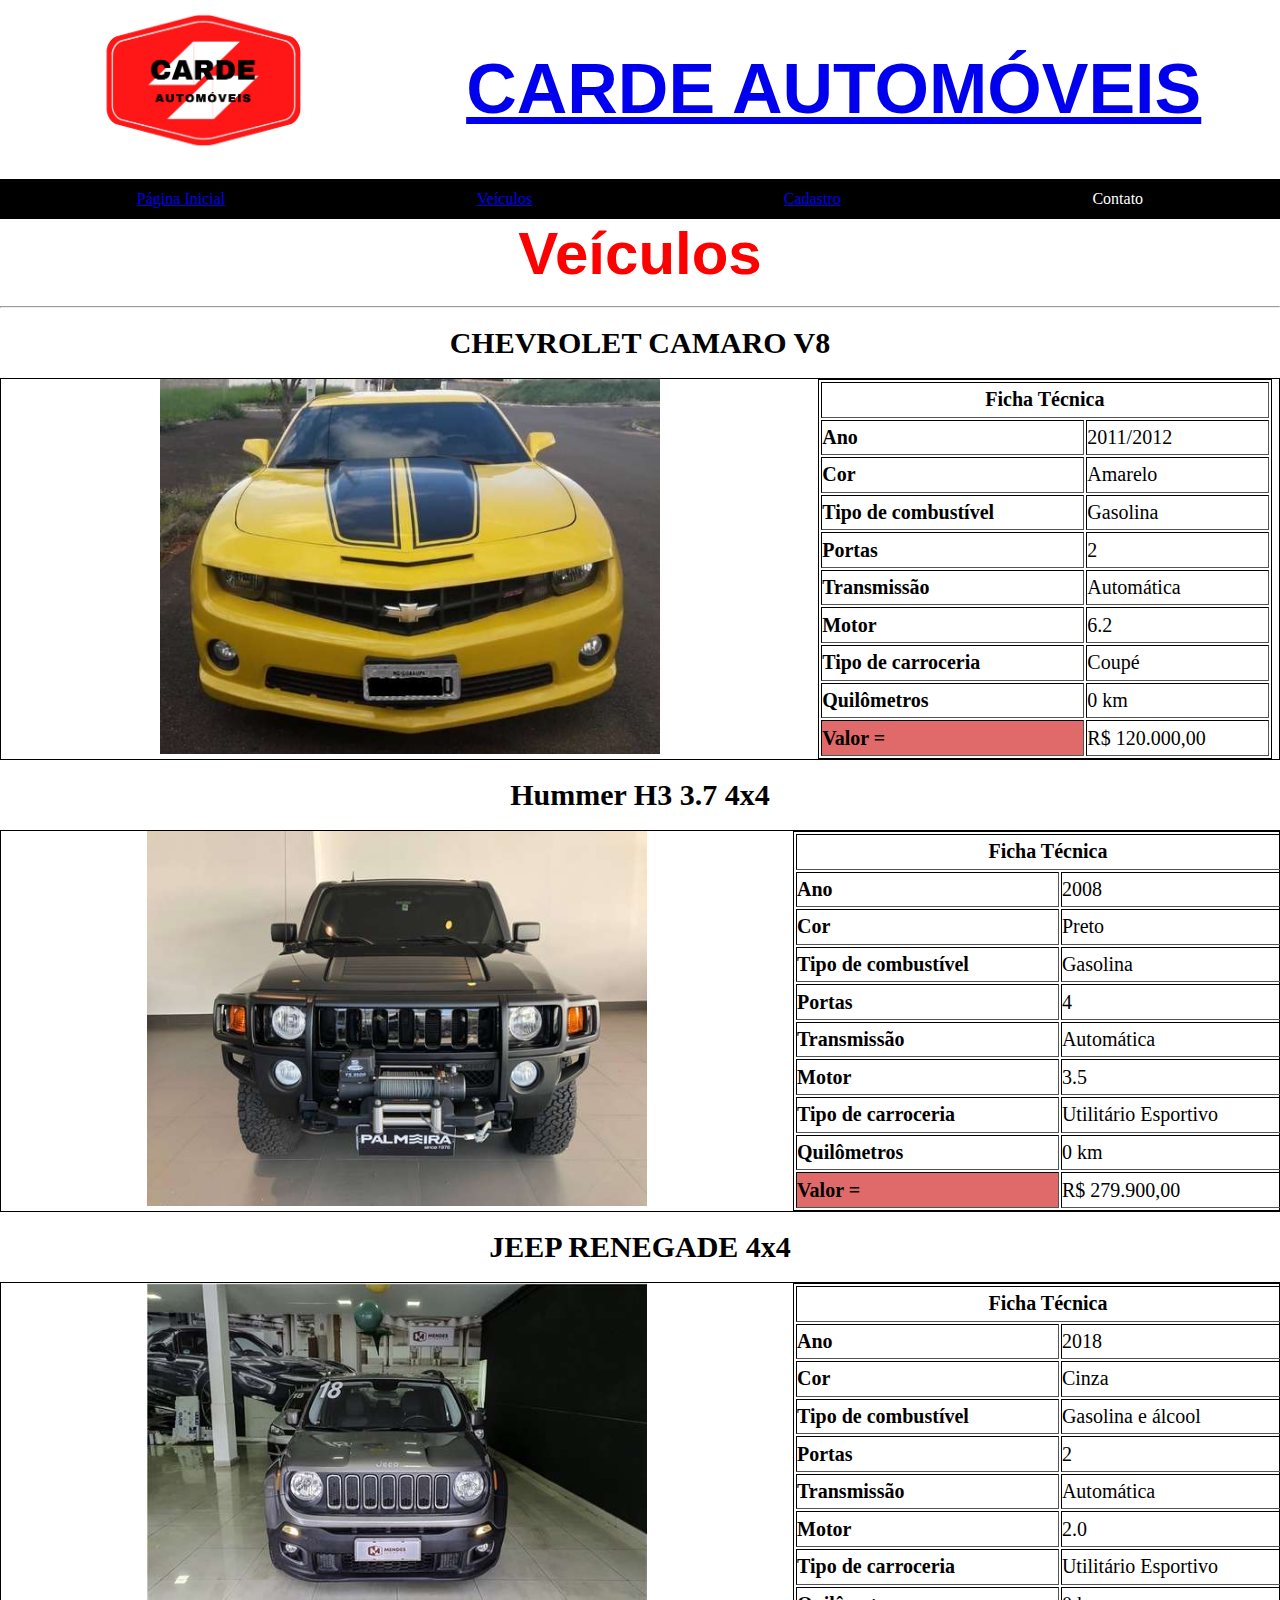
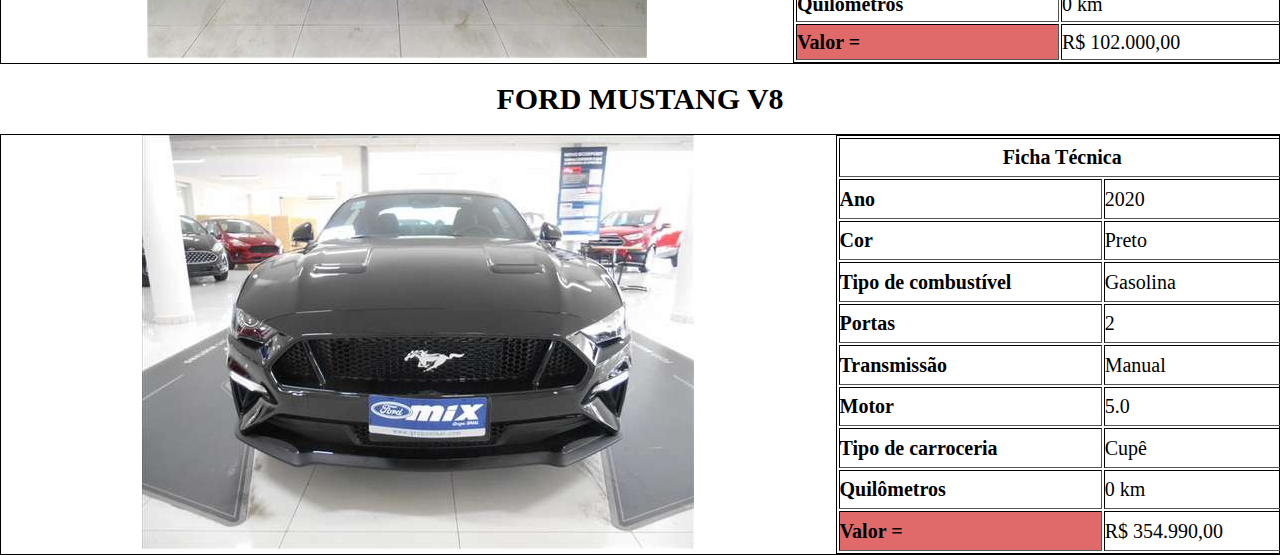
==== veiculos.html @ a73808b5 "Fiz o básico da SA" ====
<!DOCTYPE html>
<html lang="pt-br">
<head>
    <meta charset="UTF-8">
    <meta name="viewport" content="width=device-width, initial-scale=1.0">
    <title>Página Veículos</title>

    <link rel="stylesheet" href="CSS/estilo.css">
</head>
<body>

    <div class="topo">
        <div>
            <a href="index.html" target="_self"><img src="imagem/1.png" alt="CARDE - LOGO" width="250"></a>
        </div>

        <div>
            <a href="index.html" target="_self">CARDE AUTOMÓVEIS</a>
        </div>
    </div>

    <div class="menu">
        <div><a href="index.html" target="_self">Página Inicial</a></div>
        <div><a href="veiculos.html" target="_self">Veículos</a></div>
        <div><a href="formCadastro.html" target="_self">Cadastro</a></div>
        <div>Contato</div>
    </div>

    <h1>Veículos</h1>

    <br>
    <hr>
    <br>

    <h2>CHEVROLET CAMARO V8</h2>

    <br>

    <div id="camaro">
        <div>
            <img src="imagem - carros/camaro2.jpg" alt="Camaro" width="500px">
        </div>

        <div>
            <table class="ficha" border="1">
                <tr>
                    <th colspan="2">Ficha Técnica</th>
                </tr>

                <tr>
                    <td><b>Ano</b></td>
                    <td>2011/2012</td>
                </tr>

                <tr>
                    <td><b>Cor</b></td>
                    <td>Amarelo</td>
                </tr>

                <tr>
                    <td><b>Tipo de combustível</b></td>
                    <td>Gasolina</td>
                </tr>

                <tr>
                    <td><b>Portas</b></td>
                    <td>2</td>
                </tr>

                <tr>
                    <td><b>Transmissão</b></td>
                    <td>Automática</td>
                </tr>

                <tr>
                    <td><b>Motor</b></td>
                    <td>6.2</td>
                </tr>

                <tr>
                    <td><b>Tipo de carroceria</b></td>
                    <td>Coupé</td>
                </tr>

                <tr>
                    <td><b>Quilômetros</b></td>
                    <td>0 km</td>
                </tr>

                <tr>
                    <td class="preço"><b>Valor = </b></td>
                    <td>R$ 120.000,00</td>
                </tr>
            </table>
        </div>
    </div>

    <br>

    <h2>Hummer H3 3.7 4x4</h2>

    <br>

    <div id="hummer">

        <div>
            <img src="imagem - carros/hummer2.jpg" alt="Hummer h3" width="500px">
        </div>

        <div>
            <table class="ficha" border="1">
                <tr>
                    <th colspan="2">Ficha Técnica</th>
                </tr>

                <tr>
                    <td><b>Ano</b></td>
                    <td>2008</td>
                </tr>

                <tr>
                    <td><b>Cor</b></td>
                    <td>Preto</td>
                </tr>

                <tr>
                    <td><b>Tipo de combustível</b></td>
                    <td>Gasolina</td>
                </tr>

                <tr>
                    <td><b>Portas</b></td>
                    <td>4</td>
                </tr>

                <tr>
                    <td><b>Transmissão</b></td>
                    <td>Automática</td>
                </tr>

                <tr>
                    <td><b>Motor</b></td>
                    <td>3.5</td>
                </tr>

                <tr>
                    <td><b>Tipo de carroceria</b></td>
                    <td>Utilitário Esportivo</td>
                </tr>

                <tr>
                    <td><b>Quilômetros</b></td>
                    <td>0 km</td>
                </tr>

                <tr>
                    <td class="preço"><b>Valor = </b></td>
                    <td>R$ 279.900,00</td>
                </tr>
            </table>
        </div>
    </div>

    <br>

    <h2>JEEP RENEGADE 4x4</h2>

    <br>

    <div id="jeep">
        <div>
            <img src="imagem - carros/jeep2.jpg" alt="JEEP Renegade" width="500px">
        </div>

        <div>
            <table class="ficha" border="1">
                <tr>
                    <th colspan="2">Ficha Técnica</th>
                </tr>

                <tr>
                    <td><b>Ano</b></td>
                    <td>2018</td>
                </tr>

                <tr>
                    <td><b>Cor</b></td>
                    <td>Cinza</td>
                </tr>

                <tr>
                    <td><b>Tipo de combustível</b></td>
                    <td>Gasolina e álcool</td>
                </tr>

                <tr>
                    <td><b>Portas</b></td>
                    <td>2</td>
                </tr>

                <tr>
                    <td><b>Transmissão</b></td>
                    <td>Automática</td>
                </tr>

                <tr>
                    <td><b>Motor</b></td>
                    <td>2.0</td>
                </tr>

                <tr>
                    <td><b>Tipo de carroceria</b></td>
                    <td>Utilitário Esportivo</td>
                </tr>

                <tr>
                    <td><b>Quilômetros</b></td>
                    <td>0 km</td>
                </tr>

                <tr>
                    <td class="preço"><b>Valor = </b></td>
                    <td>R$ 102.000,00</td>
                </tr>
            </table>
        </div>
    </div>

    <br>

    <h2>FORD MUSTANG V8</h2>

    <br>

    <div id="mustang">
        <div>
            <img src="imagem - carros/mustang2.jpg" alt="Ford Mustang">
        </div>

        <div>
            <table class="ficha" border="1">
                <tr>
                    <th colspan="2">Ficha Técnica</th>
                </tr>

                <tr>
                    <td><b>Ano</b></td>
                    <td>2020</td>
                </tr>

                <tr>
                    <td><b>Cor</b></td>
                    <td>Preto</td>
                </tr>

                <tr>
                    <td><b>Tipo de combustível</b></td>
                    <td>Gasolina</td>
                </tr>

                <tr>
                    <td><b>Portas</b></td>
                    <td>2</td>
                </tr>

                <tr>
                    <td><b>Transmissão</b></td>
                    <td>Manual</td>
                </tr>

                <tr>
                    <td><b>Motor</b></td>
                    <td>5.0</td>
                </tr>

                <tr>
                    <td><b>Tipo de carroceria</b></td>
                    <td>Cupê</td>
                </tr>

                <tr>
                    <td><b>Quilômetros</b></td>
                    <td>0 km</td>
                </tr>

                <tr>
                    <td class="preço"><b>Valor = </b></td>
                    <td>R$ 354.990,00</td>
                </tr>
            </table>
        </div>
    </div>
</body>
</html>
---- CSS/estilo.css ----
*{
    margin: 0px;
    padding: 0px;
}

.menu, .topo{
    display: flex;
    flex-direction: row;
    padding: 10px;
    text-align: center;
    justify-content: space-around;
}

.topo{
    align-items: center;
    font-weight: bold;
    font-family: Arial, Helvetica, sans-serif;
    font-size: 70px;
    flex-grow: 1;
}

.menu{
    flex-grow: 1;
    background-color: black;
    color: white;
    border: 1px black ridge;
}

h1{
    font-size: 60px;
    font-family: Arial, Helvetica, sans-serif;
    text-align: center;
    color: red;
}

.lançamento{
    width: 100%;
    height: 100%;
    background-color: black;
}

.aba{
    display: none;
    width: 100%;
    height: 100%;
}

.aba:target{
    display: block;
}

.cadastro{
    width: 75%;
    height: 100%;
    margin-left: 25%;
    text-align: justify;
}

#top{
    background-color: rgb(189, 8, 8);
}

#lado{
    background-color: rgb(0, 0, 0);
    color: white;
}

h2{
    text-align: center;
    font-size: 30px;
}

#hummer, #camaro, #jeep, #mustang{
    display: flex;
    flex-direction: row;
    justify-content: space-evenly;
    flex-grow: 1;
    font-size: 20px;
    border: 1px black ridge;
    align-items: stretch;
}

.preço{
    background-color: rgb(224, 106, 106);
}

.ficha{
    border: rgb(0, 0, 0) 1px ridge;
    width: 150%;
    height: 100%;
}
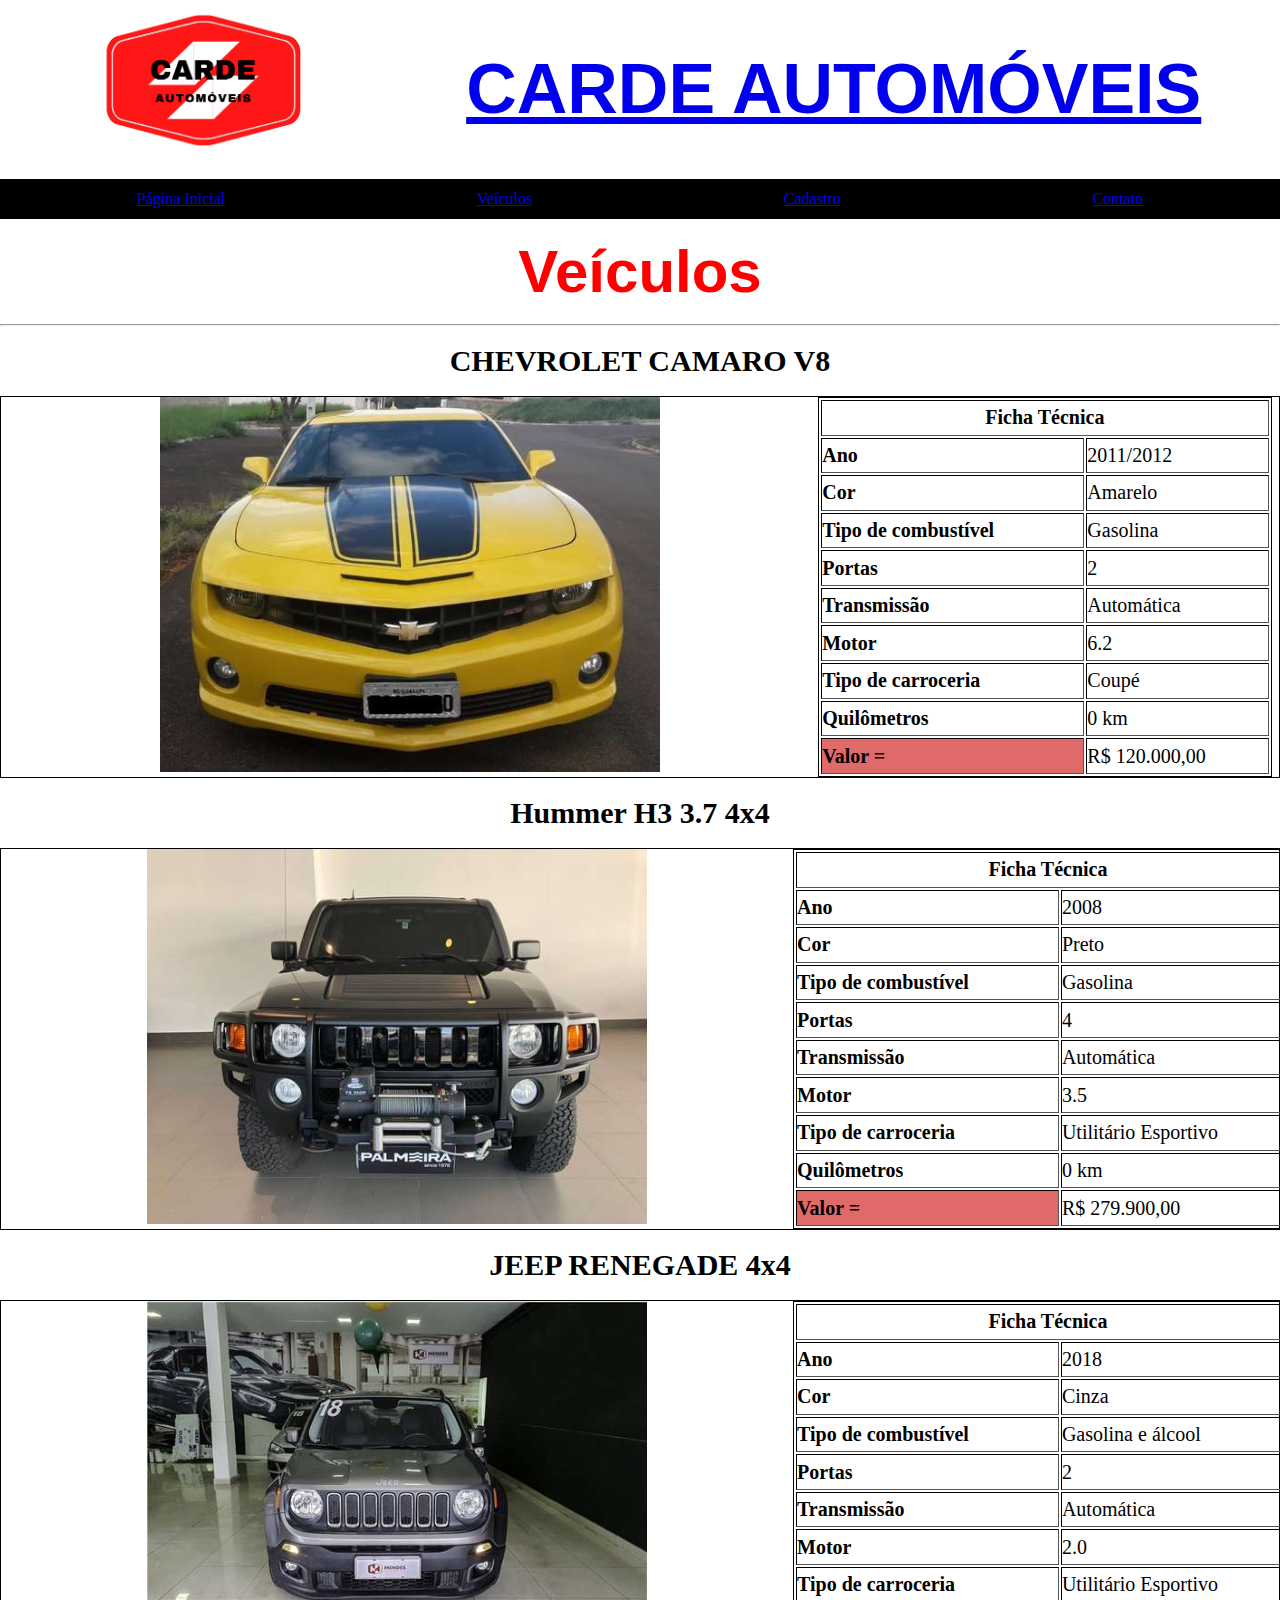
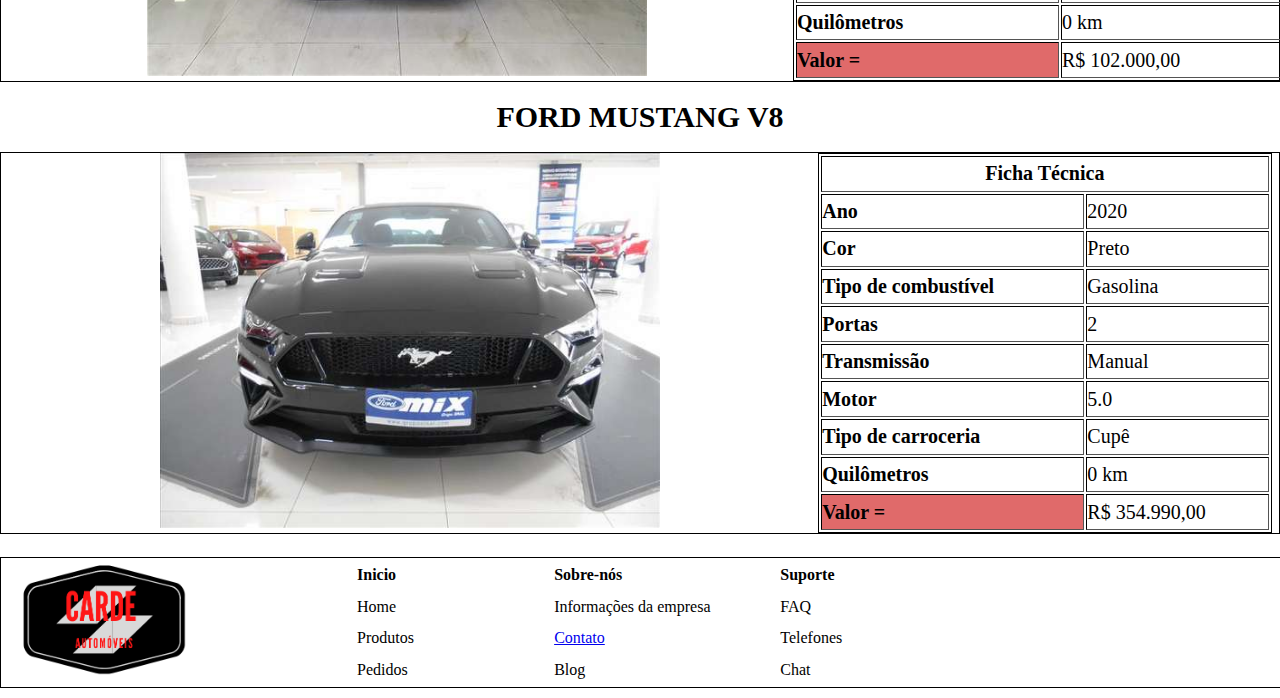
==== commit e7d58656: "Rodapé atualizado" ====
--- a/veiculos.html
+++ b/veiculos.html
@@ -23,8 +23,10 @@
         <div><a href="index.html" target="_self">Página Inicial</a></div>
         <div><a href="veiculos.html" target="_self">Veículos</a></div>
         <div><a href="formCadastro.html" target="_self">Cadastro</a></div>
-        <div>Contato</div>
-    </div>
+        <div><a href="contato.html" target="_self">Contato</a></div>
+    </div>
+
+    <br>
 
     <h1>Veículos</h1>
 
@@ -234,7 +236,7 @@
 
     <div id="mustang">
         <div>
-            <img src="imagem - carros/mustang2.jpg" alt="Ford Mustang">
+            <img src="imagem - carros/mustang2.jpg" alt="Ford Mustang" width="500px">
         </div>
 
         <div>
@@ -290,5 +292,51 @@
             </table>
         </div>
     </div>
+
+    <br>
+
+    <div class="rodape">
+        <table cellpadding="10" border="0">
+            <div>
+                <tr>
+                    <th rowspan="4"><a href="index.html" target="_self" title="Séries e Filmes"><img src="imagem/2.png" width="200" alt="Séries e Filmes"></a>&nbsp;&nbsp;&nbsp;&nbsp;&nbsp;&nbsp;&nbsp;&nbsp;&nbsp;&nbsp;&nbsp;&nbsp;&nbsp;&nbsp;&nbsp;&nbsp;&nbsp;&nbsp;&nbsp;&nbsp;&nbsp;&nbsp;&nbsp;&nbsp;&nbsp;&nbsp;&nbsp;&nbsp;&nbsp;&nbsp;&nbsp;&nbsp;&nbsp;&nbsp;&nbsp;&nbsp;&nbsp;&nbsp;</th>
+                    <th>Inicio &nbsp;&nbsp;&nbsp;&nbsp;&nbsp;&nbsp;&nbsp;&nbsp;&nbsp;&nbsp;&nbsp;&nbsp;&nbsp;&nbsp;&nbsp;&nbsp;&nbsp;&nbsp;&nbsp;&nbsp;&nbsp;&nbsp;&nbsp;&nbsp;&nbsp;&nbsp;&nbsp;&nbsp;&nbsp;&nbsp;&nbsp;&nbsp;&nbsp;&nbsp;&nbsp;&nbsp;&nbsp;&nbsp;</th>
+                    <th>Sobre-nós &nbsp;&nbsp;&nbsp;&nbsp;&nbsp;&nbsp;&nbsp;&nbsp;&nbsp;&nbsp;&nbsp;&nbsp;&nbsp;&nbsp;&nbsp;&nbsp;&nbsp;&nbsp;&nbsp;&nbsp;&nbsp;&nbsp;&nbsp;&nbsp;&nbsp;&nbsp;&nbsp;&nbsp;&nbsp;&nbsp;&nbsp;&nbsp;&nbsp;&nbsp;&nbsp;&nbsp;&nbsp;&nbsp;</th>
+                    <th>Suporte</th>
+                </tr>
+            </div>
+
+            <div>
+                <tr>
+                    <!-- <td></td> -->
+                    <td>Home</td>
+                    <td>Informações da empresa</td>
+                    <td>FAQ</td>
+                    <!-- <td></td> -->
+                </tr>
+            </div>
+
+            <div>
+                <tr>
+                    <!-- <td></td> -->
+                    <td>Produtos</td>
+                    <td><a href="formCadastro.html" target="_self">Contato</a></td>
+                    <td>Telefones</td>
+                    <!-- <td></td> -->
+                </tr>
+            </div>
+
+            <div>
+                <tr>
+                    <!-- <td></td> -->
+                    <td>Pedidos</td>
+                    <td>Blog</td>
+                    <td>Chat</td>
+                    <td></td>
+                </tr>
+            </div>
+        </table>
+    </div>
+
 </body>
 </html>--- a/CSS/estilo.css
+++ b/CSS/estilo.css
@@ -56,6 +56,13 @@
     text-align: justify;
 }
 
+.contato{
+    width: 65%;
+    height: 100%;
+    margin-left: 35%;
+    text-align: justify;
+}
+
 #top{
     background-color: rgb(189, 8, 8);
 }
@@ -88,4 +95,12 @@
     border: rgb(0, 0, 0) 1px ridge;
     width: 150%;
     height: 100%;
+}
+
+.rodape{
+    width: 100%;
+    height: 100%;
+    margin: 5px 0px 10px 0px;
+    text-align: justify;
+    border: 1px solid black;
 }